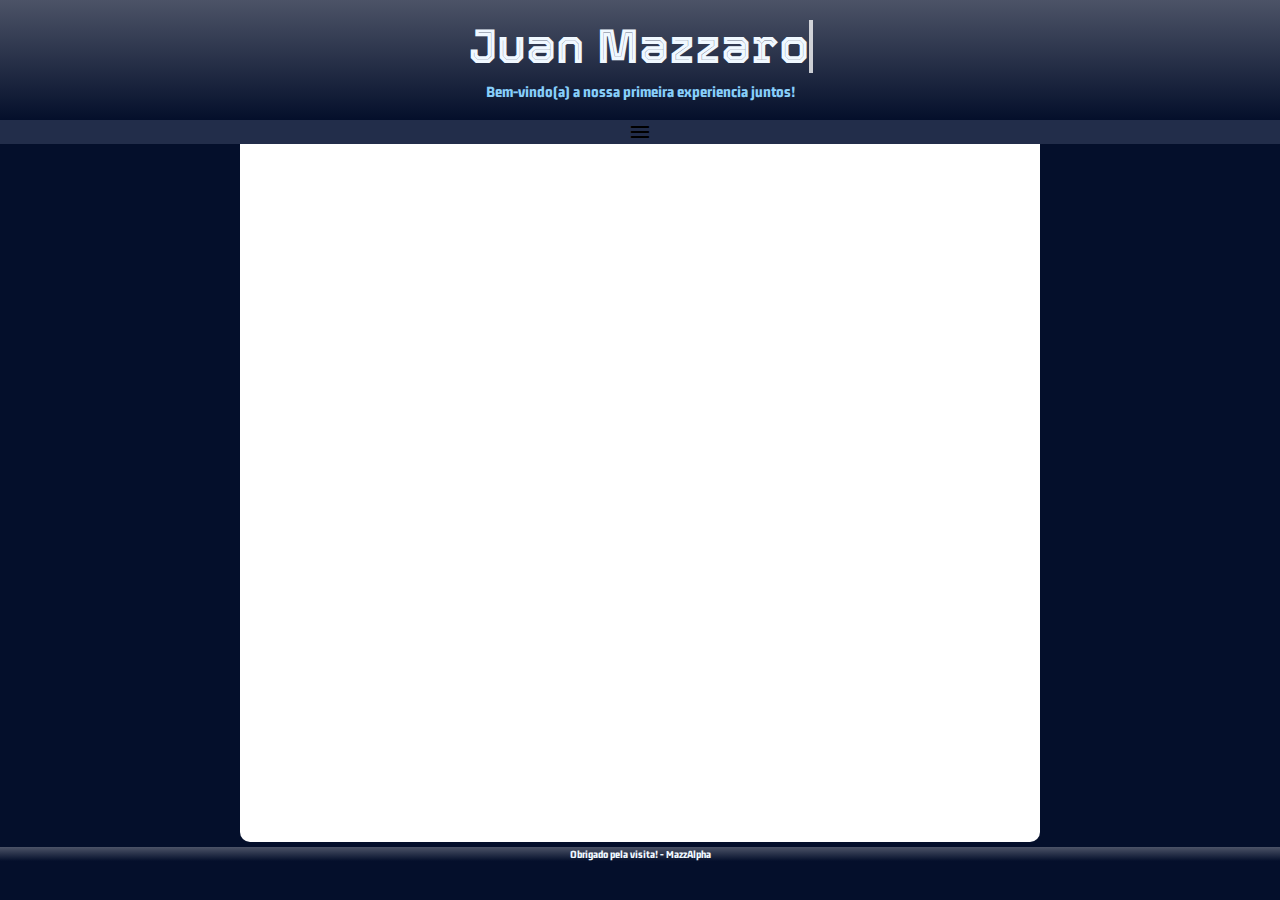
==== index.html @ 71d33300 "animation finish" ====
<!DOCTYPE html>
<html lang="pt-br">
<head>
    <meta charset="UTF-8">
    <meta http-equiv="X-UA-Compatible" content="IE=edge">
    <meta name="viewport" content="width=device-width, initial-scale=1.0">
    <title>Repositório</title>
    <link href="https://fonts.googleapis.com/icon?family=Material+Icons" rel="stylesheet">
    <link rel="stylesheet" href="styles/style.css">
    <link rel="stylesheet" href="styles/media-queries.css">
    <link rel="stylesheet" href="styles/animations.css">
    <script src="scripts/script.js"></script>
</head>
<body>
    <header>
        <h1 class="line typing animation">Juan Mazzaro</h1>
        <p>Bem-vindo(a) a nossa primeira experiencia juntos!</p>
    </header>
    <span id="hamburguer" class="material-icons" onclick="enterMenu()">menu</span>
    <menu id="itens">
        <ul>
            <li><a href="#">Home</a></li>
            <li><a href="#">Trabalhos</a></li>
            <li><a href="#">Hobbies</a></li>
            <li><a href="#">Formações</a></li>
            <li><a href="#">Interesses</a></li>
            <li><a href="#">Contatos</a></li>
        </ul>
    </menu>

    <main>

    </main>
    <footer>Obrigado pela visita! - MazzAlpha</footer>
</body>
</html>
---- styles/style.css ----
@charset "UTF-8";

@font-face {
    font-family: 'gemunu';
    src: url(../font/GemunuLibre-Regular.ttf) format('truetype');
    src: url(../font/GemunuLibre-Light.ttf) format('truetype');
    src: url(../font/GemunuLibre-ExtraBold.ttf) format('truetype');
}

@font-face {
    font-family: 'tourney';
    src: url(../font/Tourney-Regular.ttf) format('truetype');
    src: url(../font/Tourney-Light.ttf) format('truetype');
    src: url(../font/Tourney-ExtraBold.ttf) format('truetype');
}

:root{
    --cor0: #222D4A;	/* Main Primary color */
    --cor1: #4C5367;
    --cor2: #323848;
    --cor4: #040F2B;
    --cor3: #111E42;

    --font-padrao: 'gemunu', sans-serif;
    --font-destaque: 'tourney', sans-serif;
}

/*    Mobile First    */

*{
    padding: 0px;
    margin: 0px;
    font-family: var(--font-padrao);
    box-sizing: border-box;
}

html, body{
    height: 100vh;
    width: 100vw;
    background: #040F2B;
}

body::-webkit-scrollbar {
    display: none;
}

header{
    position: fixed top;
    background: linear-gradient(180deg, #4C5367, #040F2B);
    color: aliceblue;
    text-align: center;
    padding: 20px 0px;
}

header > h1{
    font-family: var(--font-destaque);
    font-size: 3em;
    width: max-content;
    margin: auto;
}

header > p{
    padding-top: 10px;
    color: lightskyblue;
}

menu{
    display: none;
    text-align: center;
    background: var(--cor4);
    transition-duration: 1s;
}

menu a{
    display: inline-block;
    width: 100vw;
    color: aliceblue;
    padding: 3px 0px;
    text-decoration: none;
}

menu a:hover{
    background: var(--cor2);
    transition-duration: .2s;
    color: lightskyblue;
}

span#hamburguer{
    display: block;
    background: #222D4A;
    text-align: center;
}

span#hamburguer{
    cursor: pointer;
}

main{
    display: block;
    background: white;
    margin: auto;
    max-width: 800px;
    height: 77.5vh;
    margin-bottom: 5px;
    border-bottom-left-radius: 10px;
    border-bottom-right-radius: 10px;
}

footer{
    position: fixed bottom;
    width: 100vw;
    background: linear-gradient(180deg, #4C5367, #040F2B);
    color: aliceblue;
    text-align: center;
    font-size: .7em;
    padding: 1px 0px;
}
---- styles/media-queries.css ----
@charset "UTF-8";
---- styles/animations.css ----
@charset "UTF-8";

/*  Animação do título  */
.line{
    border-right: 4px solid #ffffffc4;
    white-space: nowrap;
    overflow: hidden;
    animation: cursor .5s infinite normal, typing 1s normal steps(12) both;
}

@keyframes cursor {
    from {
        border-right-color: #ffffffc4;
    }

    to {
        border-right-color: transparent;
    }
}


@keyframes typing {
    from {
        width: 0px;
    }

    to {
        width: 352px;
    }
}
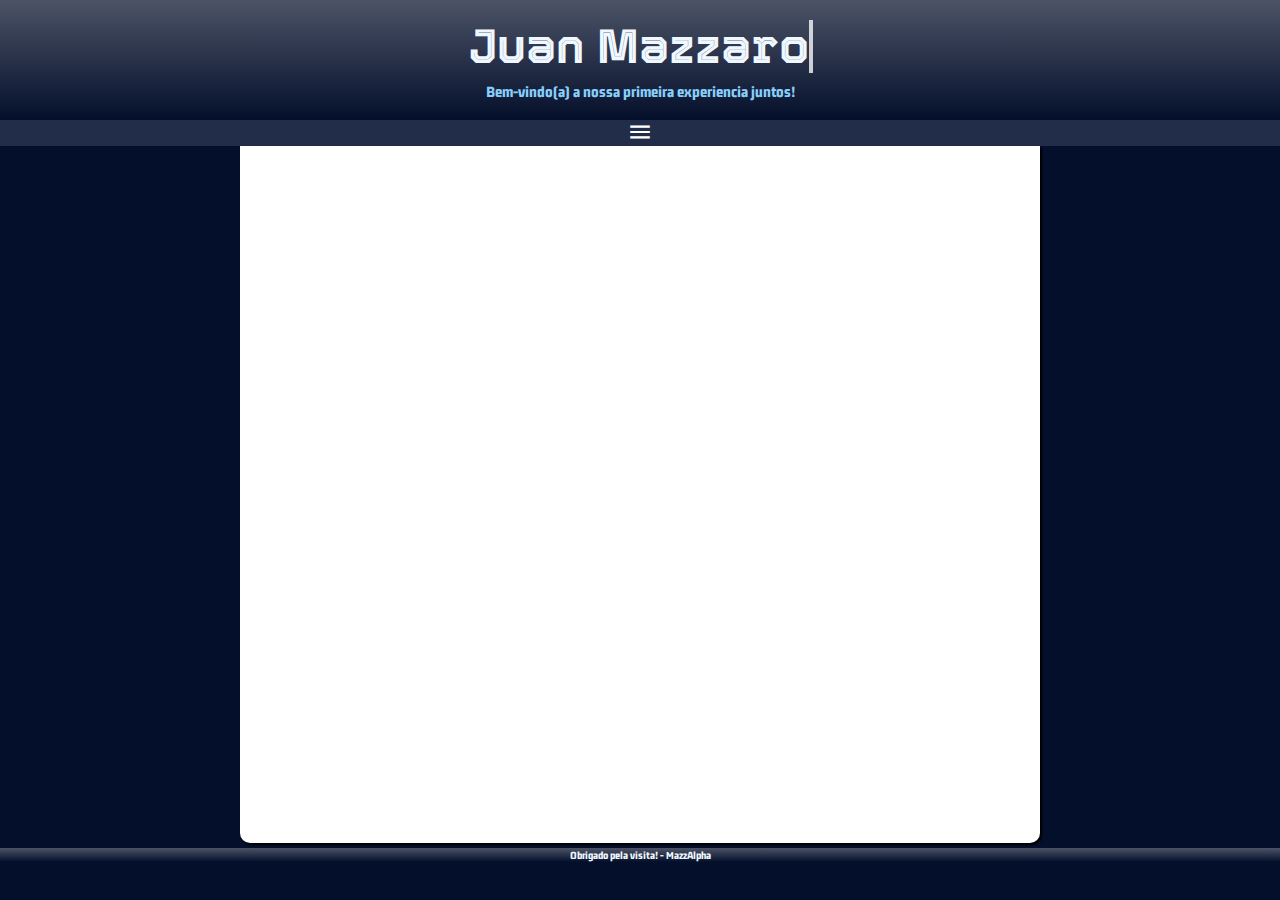
==== commit 2d7c82c0: "update" ====
--- a/index.html
+++ b/index.html
@@ -6,6 +6,7 @@
     <meta name="viewport" content="width=device-width, initial-scale=1.0">
     <title>Repositório</title>
     <link href="https://fonts.googleapis.com/icon?family=Material+Icons" rel="stylesheet">
+    <link rel="shortcut icon" href="favicon.ico" type="image/x-icon">
     <link rel="stylesheet" href="styles/style.css">
     <link rel="stylesheet" href="styles/media-queries.css">
     <link rel="stylesheet" href="styles/animations.css">
@@ -19,12 +20,12 @@
     <span id="hamburguer" class="material-icons" onclick="enterMenu()">menu</span>
     <menu id="itens">
         <ul>
-            <li><a href="#">Home</a></li>
-            <li><a href="#">Trabalhos</a></li>
-            <li><a href="#">Hobbies</a></li>
-            <li><a href="#">Formações</a></li>
-            <li><a href="#">Interesses</a></li>
-            <li><a href="#">Contatos</a></li>
+            <li><a href="index.html">Home</a></li>
+            <li><a href="index.html">Trabalhos</a></li>
+            <li><a href="index.html">Hobbies</a></li>
+            <li><a href="index.html">Formações</a></li>
+            <li><a href="index.html">Interesses</a></li>
+            <li><a href="index.html">Contatos</a></li>
         </ul>
     </menu>
 
--- a/styles/style.css
+++ b/styles/style.css
@@ -26,7 +26,6 @@
 }
 
 /*    Mobile First    */
-
 *{
     padding: 0px;
     margin: 0px;
@@ -89,10 +88,8 @@
     display: block;
     background: #222D4A;
     text-align: center;
-}
-
-span#hamburguer{
     cursor: pointer;
+    font-size: 1.6em;
 }
 
 main{
@@ -104,6 +101,7 @@
     margin-bottom: 5px;
     border-bottom-left-radius: 10px;
     border-bottom-right-radius: 10px;
+    box-shadow: 2px 2px 2px black;
 }
 
 footer{
--- a/styles/animations.css
+++ b/styles/animations.css
@@ -27,4 +27,20 @@
     to {
         width: 352px;
     }
-}+}
+
+#hamburguer{
+    color: white;
+    animation: span-color 3s infinite alternate-reverse;
+}
+
+@keyframes span-color{
+    from {
+        color: white;
+    }
+
+    to {
+        color: black;
+    }
+}
+
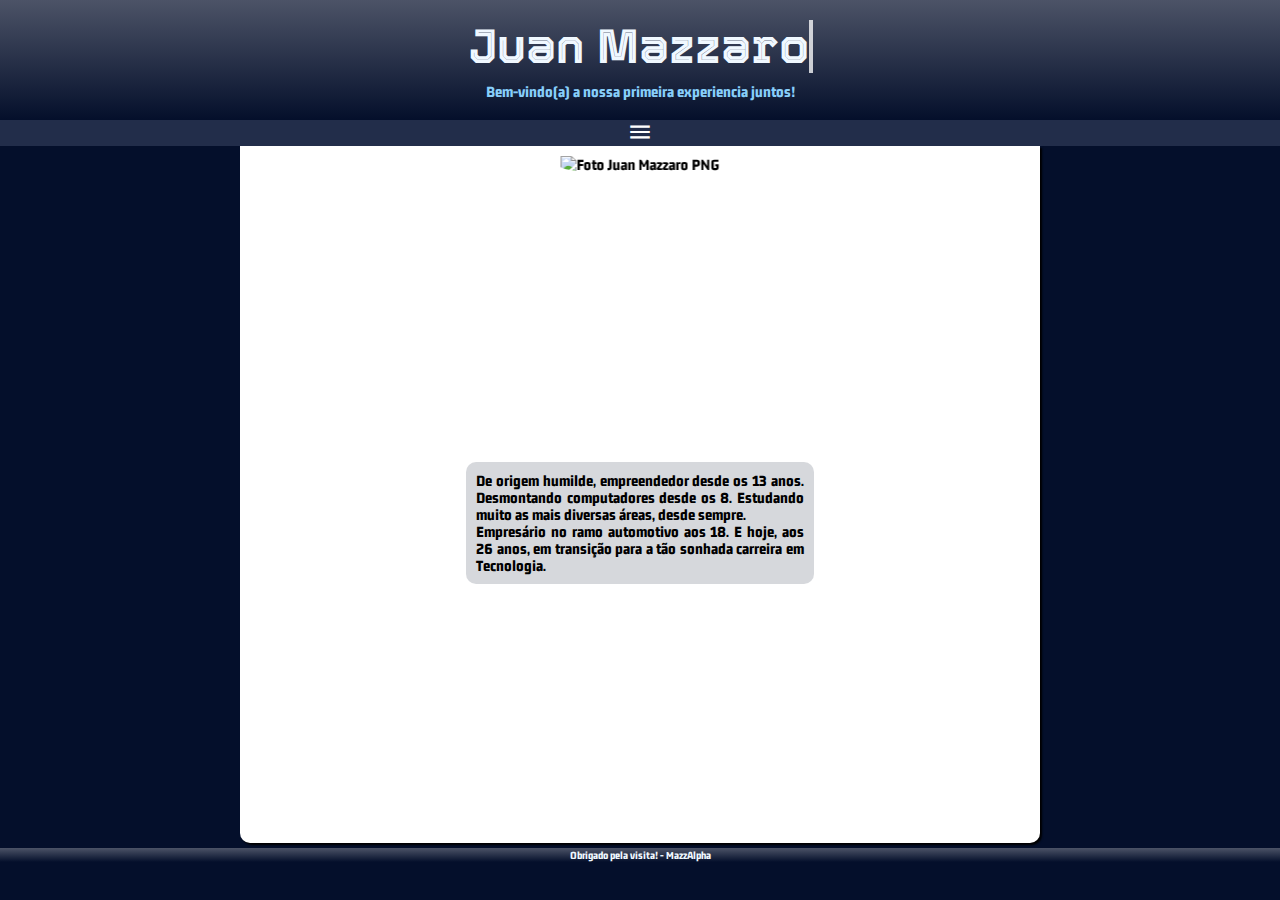
==== commit ed385466: "update Vanillatilt" ====
--- a/index.html
+++ b/index.html
@@ -4,9 +4,9 @@
     <meta charset="UTF-8">
     <meta http-equiv="X-UA-Compatible" content="IE=edge">
     <meta name="viewport" content="width=device-width, initial-scale=1.0">
-    <title>Repositório</title>
+    <title></title>
     <link href="https://fonts.googleapis.com/icon?family=Material+Icons" rel="stylesheet">
-    <link rel="shortcut icon" href="favicon.ico" type="image/x-icon">
+    <link rel="shortcut icon" href="images/Logo.png" type="image/x-icon">
     <link rel="stylesheet" href="styles/style.css">
     <link rel="stylesheet" href="styles/media-queries.css">
     <link rel="stylesheet" href="styles/animations.css">
@@ -14,6 +14,7 @@
 </head>
 <body>
     <header>
+        <audio src="sound/mechanical-keyboard-typing-cut.wav" autoplay></audio>
         <h1 class="line typing animation">Juan Mazzaro</h1>
         <p>Bem-vindo(a) a nossa primeira experiencia juntos!</p>
     </header>
@@ -21,17 +22,26 @@
     <menu id="itens">
         <ul>
             <li><a href="index.html">Home</a></li>
-            <li><a href="index.html">Trabalhos</a></li>
-            <li><a href="index.html">Hobbies</a></li>
-            <li><a href="index.html">Formações</a></li>
-            <li><a href="index.html">Interesses</a></li>
-            <li><a href="index.html">Contatos</a></li>
+            <li><a href="paginas/sobremim.html">Sobre Mim</a></li>
+            <li><a href="paginas/jobs.html">Trabalhos</a></li>
+            <li><a href="paginas/interesses.html">Interesses</a></li>
+            <li><a href="paginas/contatos.html">Contatos</a></li>
         </ul>
     </menu>
-
     <main>
-
+        <div class="conteudo">
+            <div class="img">
+                <img src="images/Meu2.png" alt="Foto Juan Mazzaro PNG" data-tilt>
+            </div>
+            <div class="introducao">
+                <p>De origem humilde, empreendedor desde os 13 anos. Desmontando computadores desde os 8. Estudando muito as mais diversas áreas, desde sempre.</p>
+                <p>Empresário no ramo automotivo aos 18. E hoje, aos 26 anos, em transição para a tão sonhada carreira em Tecnologia.</p>
+            </div>
+        </div>
     </main>
-    <footer>Obrigado pela visita! - MazzAlpha</footer>
+    <footer>
+        <p>Obrigado pela visita! - MazzAlpha</p>
+    </footer>
+    <script src="scripts/modules/vanilla-tilt.min.js"></script>
 </body>
 </html>--- a/styles/style.css
+++ b/styles/style.css
@@ -104,6 +104,42 @@
     box-shadow: 2px 2px 2px black;
 }
 
+div.conteudo{
+    position: relative;
+    height: 426px;
+    width: 100%;
+}
+
+div.img{
+    display: inline-block;
+    position: absolute;
+    width: max-content;
+    margin-top: 10px;
+    height: 300px;
+    top: 0;
+    left: 50%;
+    transform: translate(-50%);
+}
+
+div.introducao{
+    display: inline-block;
+    position: absolute;
+    background-color: #4c53673a;
+    border-radius: 10px;
+    padding: 10px;
+    margin-top: 5px;
+    text-align: justify;
+    width: 348px;
+    top: 73%;
+    left: 50%;
+    transform: translate(-50%);
+}
+
+div > img{
+    height: 100%;
+    border-bottom-left-radius: 38%;
+}
+
 footer{
     position: fixed bottom;
     width: 100vw;
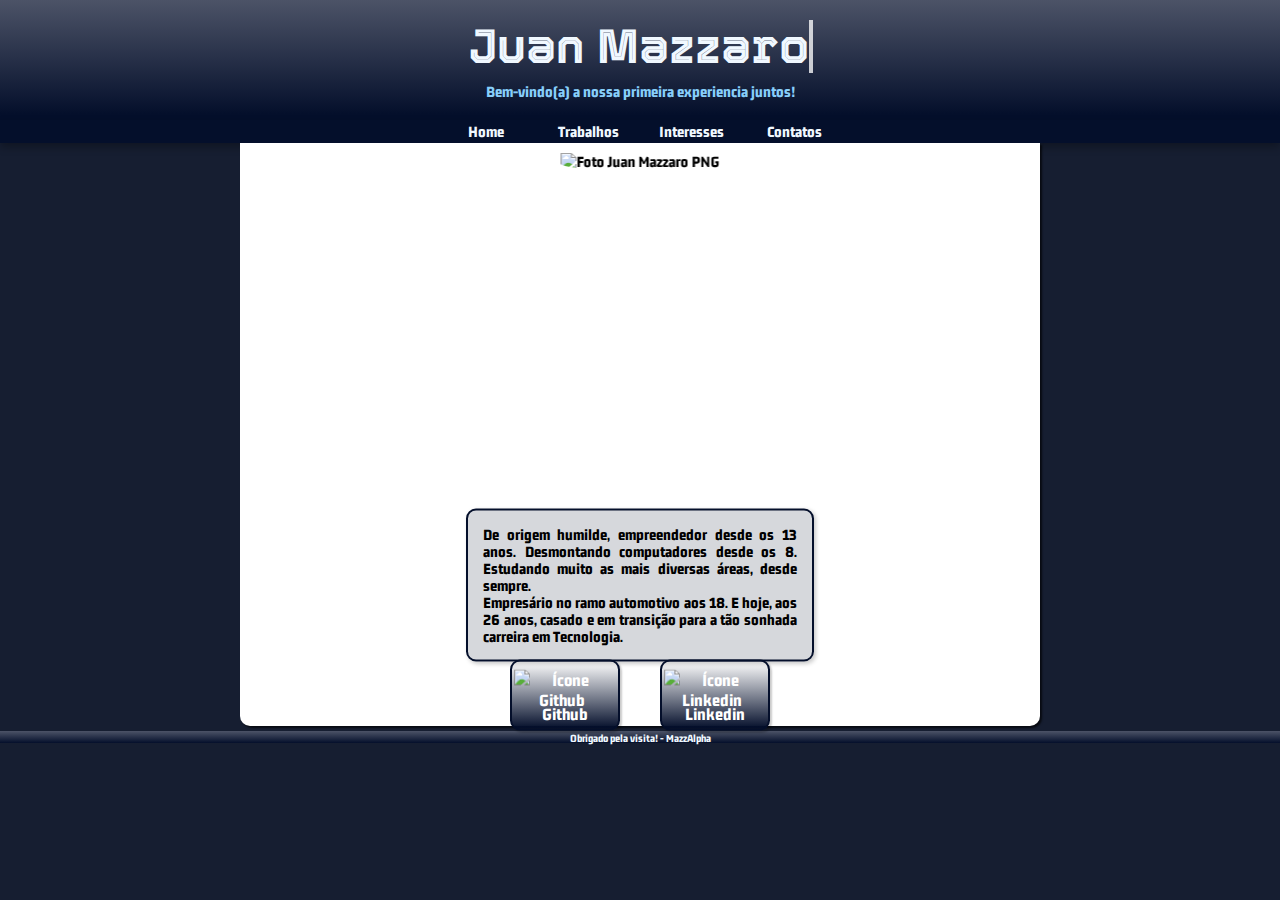
==== commit a7573c4b: "update media queries" ====
--- a/index.html
+++ b/index.html
@@ -22,8 +22,7 @@
     <menu id="itens">
         <ul>
             <li><a href="index.html">Home</a></li>
-            <li><a href="paginas/sobremim.html">Sobre Mim</a></li>
-            <li><a href="paginas/jobs.html">Trabalhos</a></li>
+            <li><a href="paginas/trabalhos.html">Trabalhos</a></li>
             <li><a href="paginas/interesses.html">Interesses</a></li>
             <li><a href="paginas/contatos.html">Contatos</a></li>
         </ul>
@@ -31,11 +30,19 @@
     <main>
         <div class="conteudo">
             <div class="img">
-                <img src="images/Meu2.png" alt="Foto Juan Mazzaro PNG" data-tilt>
+                <img src="images/me.png" alt="Foto Juan Mazzaro PNG" data-tilt>
             </div>
             <div class="introducao">
                 <p>De origem humilde, empreendedor desde os 13 anos. Desmontando computadores desde os 8. Estudando muito as mais diversas áreas, desde sempre.</p>
-                <p>Empresário no ramo automotivo aos 18. E hoje, aos 26 anos, em transição para a tão sonhada carreira em Tecnologia.</p>
+                <p>Empresário no ramo automotivo aos 18. E hoje, aos 26 anos, casado e em transição para a tão sonhada carreira em Tecnologia.</p>
+            </div>
+            <div class="botoes">
+                <a href="https://github.com/MazzAlpha" target="_blank" rel="external">
+                    <div class="botaog"><img src="images/github-icon.png" alt="Ícone Github">Github</div>
+                </a>
+                <a href="https://www.linkedin.com/in/juan-mazzaro/" target="_blank" rel="external">
+                    <div class="botaol"><img src="images/in-icon.png" alt="Ícone Linkedin">Linkedin</div>
+                </a>
             </div>
         </div>
     </main>
--- a/styles/style.css
+++ b/styles/style.css
@@ -12,6 +12,16 @@
     src: url(../font/Tourney-Regular.ttf) format('truetype');
     src: url(../font/Tourney-Light.ttf) format('truetype');
     src: url(../font/Tourney-ExtraBold.ttf) format('truetype');
+}
+
+@keyframes fadeIn {
+    from {
+        opacity: 0;
+    }
+
+    to {
+        opacity: 1;
+    }
 }
 
 :root{
@@ -36,7 +46,7 @@
 html, body{
     height: 100vh;
     width: 100vw;
-    background: #040F2B;
+    background: #161e31;
 }
 
 body::-webkit-scrollbar {
@@ -45,7 +55,7 @@
 
 header{
     position: fixed top;
-    background: linear-gradient(180deg, #4C5367, #040F2B);
+    background: linear-gradient(180deg, #4C5367, #040F2B 95%);
     color: aliceblue;
     text-align: center;
     padding: 20px 0px;
@@ -66,8 +76,9 @@
 menu{
     display: none;
     text-align: center;
-    background: var(--cor4);
+    background: #040F2B;
     transition-duration: 1s;
+    box-shadow: 0px 4px 8px rgba(0, 0, 0, 0.301);
 }
 
 menu a{
@@ -97,42 +108,45 @@
     background: white;
     margin: auto;
     max-width: 800px;
-    height: 77.5vh;
+    height: 582.8px;
     margin-bottom: 5px;
     border-bottom-left-radius: 10px;
     border-bottom-right-radius: 10px;
-    box-shadow: 2px 2px 2px black;
+    box-shadow: 2px 2px 2px rgba(0, 0, 0, 0.647);
 }
 
 div.conteudo{
     position: relative;
-    height: 426px;
+    height: 100%;
     width: 100%;
 }
 
 div.img{
-    display: inline-block;
+    display: block;
     position: absolute;
     width: max-content;
     margin-top: 10px;
-    height: 300px;
+    height: 350px;
     top: 0;
     left: 50%;
+    animation: fadeIn 2s;
     transform: translate(-50%);
 }
 
 div.introducao{
-    display: inline-block;
+    display: block;
     position: absolute;
     background-color: #4c53673a;
     border-radius: 10px;
-    padding: 10px;
+    border: 2px solid #040F2B;
+    padding: 15px;
     margin-top: 5px;
     text-align: justify;
     width: 348px;
-    top: 73%;
+    top: 75%;
     left: 50%;
-    transform: translate(-50%);
+    transform: translate(-50%, -50%);
+    box-shadow: 2px 2px 4px rgba(0, 0, 0, 0.208);
 }
 
 div > img{
@@ -140,9 +154,54 @@
     border-bottom-left-radius: 38%;
 }
 
+.botoes{
+    position: absolute;
+    width: 300px;
+    height: 40px;
+    top: 94.8%;
+    left: 50%;
+    transform: translate(-50%, -50%);
+}
+
+div.botoes div{
+    width: 110px;
+    height: max-content;
+    font-size: 1.1em;
+    border-radius: 10px;
+    padding: 2px;
+    padding-bottom: 5px;
+    position: absolute;
+    border: 2px solid #040F2B;
+    background: linear-gradient(to bottom, transparent, #040F2B);
+    text-align: center;
+    box-shadow: 2px 2px 2px rgba(0, 0, 0, 0.208);
+    top: 50%;
+    transform: translate(-50%, -50%);
+    color: white;
+}
+
+.botaog{
+    left: 25%;
+}
+
+.botaol{
+    left: 75%;
+}
+
+.botaog:hover, .botaol:hover {
+    background: linear-gradient(to bottom, #4c536729,black);
+}
+
+div.botaog > img, div.botaol > img {
+    width: 20px;
+    margin-right: 6px;
+    transform: translate(0%, 15%);
+}
+
 footer{
     position: fixed bottom;
     width: 100vw;
+    height: 12px;
     background: linear-gradient(180deg, #4C5367, #040F2B);
     color: aliceblue;
     text-align: center;
--- a/styles/media-queries.css
+++ b/styles/media-queries.css
@@ -1 +1,31 @@
 @charset "UTF-8";
+
+@media screen and (min-width: 530px) {
+    menu#itens {
+        display: block;
+    }
+    
+    menu li{
+        max-width: 800px;
+        display: inline-block;
+    }
+
+    menu a{
+        width: 100px;
+        border-top-left-radius: 10px;
+        border-top-right-radius: 10px;
+        color: aliceblue;
+        padding: 3px 0px;
+        text-decoration: none;
+    }
+    
+    menu a:hover{
+        background: var(--cor2);
+        transition-duration: .5s;
+        color: lightskyblue;
+    }
+    
+    span#hamburguer{
+        display: none;
+    }
+}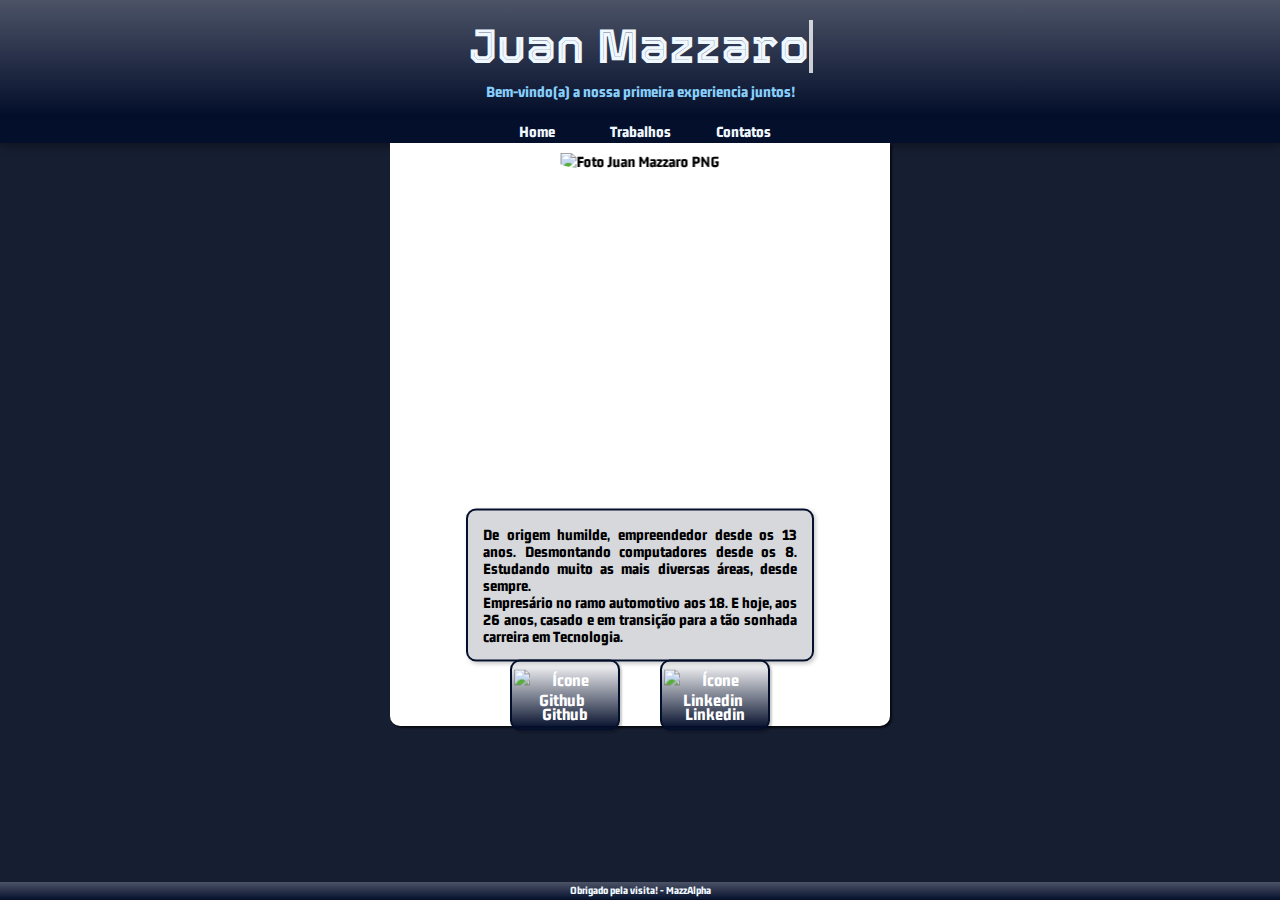
==== commit 2c7989e4: "update" ====
--- a/index.html
+++ b/index.html
@@ -23,7 +23,6 @@
         <ul>
             <li><a href="index.html">Home</a></li>
             <li><a href="paginas/trabalhos.html">Trabalhos</a></li>
-            <li><a href="paginas/interesses.html">Interesses</a></li>
             <li><a href="paginas/contatos.html">Contatos</a></li>
         </ul>
     </menu>
--- a/styles/style.css
+++ b/styles/style.css
@@ -107,7 +107,7 @@
     display: block;
     background: white;
     margin: auto;
-    max-width: 800px;
+    max-width: 500px;
     height: 582.8px;
     margin-bottom: 5px;
     border-bottom-left-radius: 10px;
@@ -192,19 +192,28 @@
     background: linear-gradient(to bottom, #4c536729,black);
 }
 
-div.botaog > img, div.botaol > img {
+div.botaog > img {
     width: 20px;
     margin-right: 6px;
     transform: translate(0%, 15%);
 }
 
+div.botaol > img {
+    width: 20px;
+    margin-right: 5px;
+    transform: translate(0%, 15%);
+}
+
 footer{
-    position: fixed bottom;
+    display: block;
+    position: absolute;
+    bottom: 0%;
     width: 100vw;
-    height: 12px;
+    height: max-content;
     background: linear-gradient(180deg, #4C5367, #040F2B);
     color: aliceblue;
     text-align: center;
     font-size: .7em;
-    padding: 1px 0px;
+    padding: 2px 0px;
+    padding-bottom: 4px;
 }